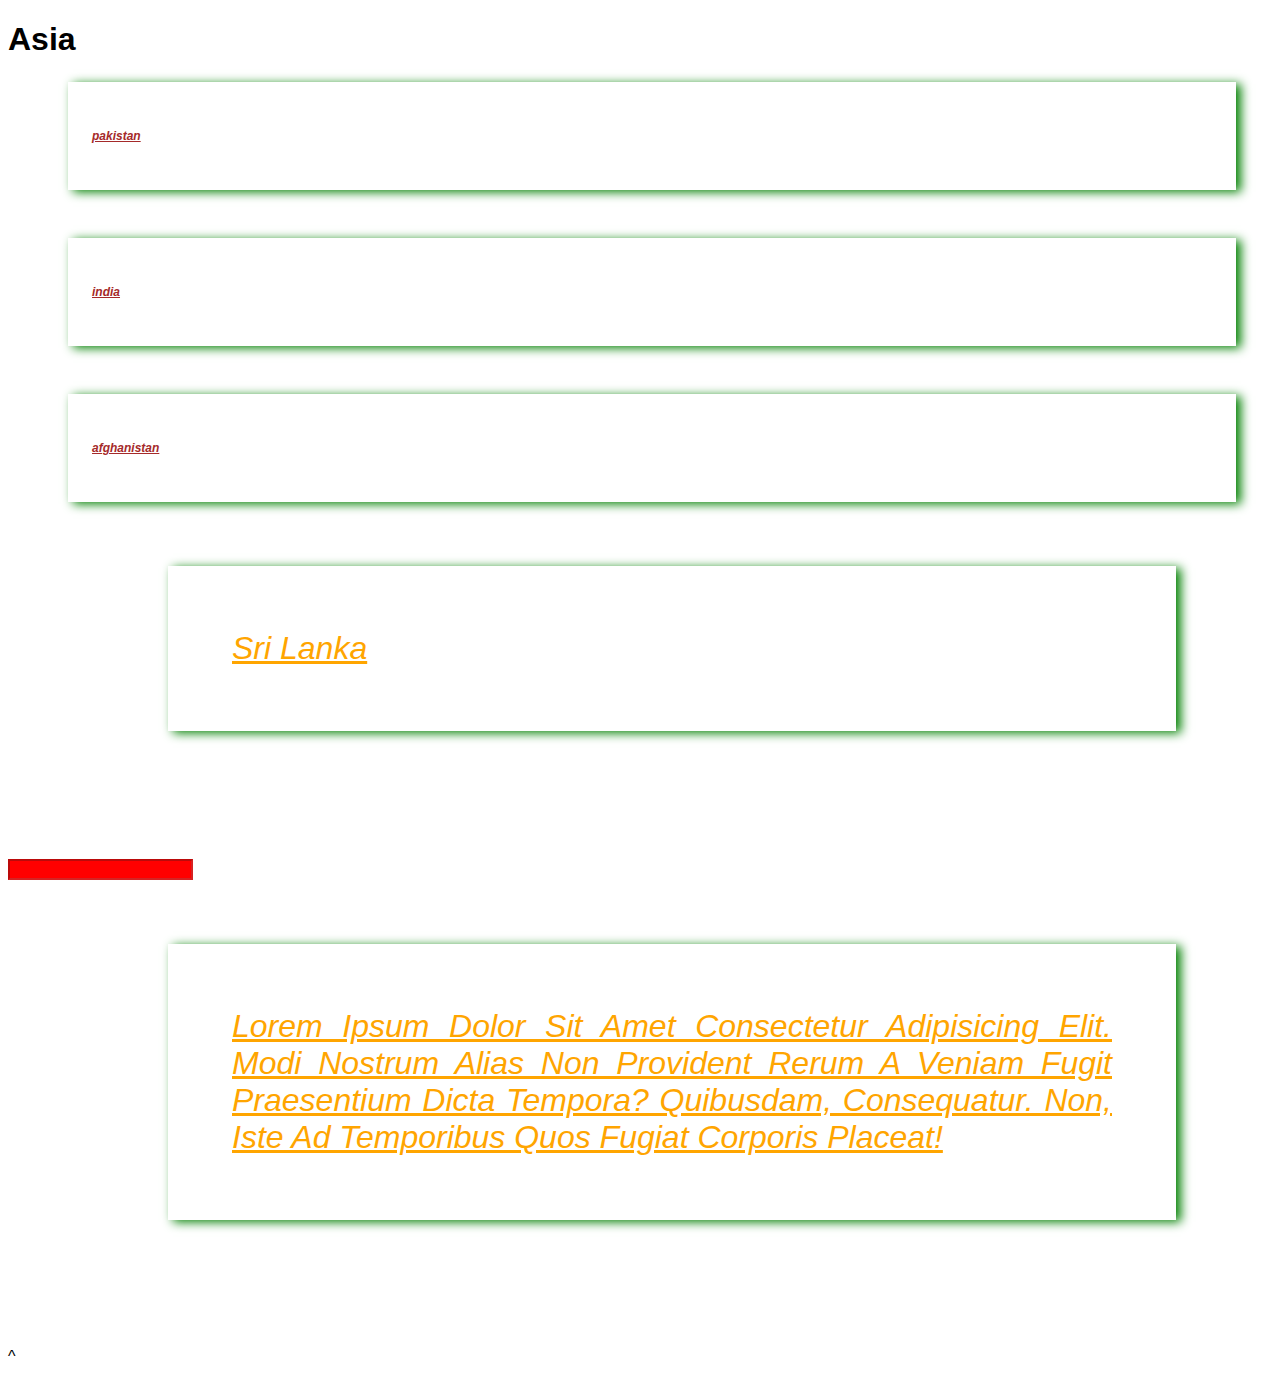
==== home.html @ a0c34e7a "css started" ====
<!DOCTYPE html>
<html>

<head>
    <title>Home</title>
    <link rel="stylesheet" href="index.css">
</head>

<body>
    <h1 class="country" id="cont">Asia</h1>
    <p class="country continent">Pakistan</p> <!-- green bold -->
    <p class="country continent">India</p> <!-- green bold -->
    <p class="country">Afghanistan</p> <!-- yellow bold -->
    <p>Sri lanka</p> <!-- orange -->
    <input type="text" disabled="true">
    <p>Lorem ipsum dolor sit amet consectetur adipisicing elit. Modi nostrum alias non provident rerum a veniam fugit
        praesentium dicta tempora? Quibusdam, consequatur. Non, iste ad temporibus quos fugiat corporis placeat!</p>

</body>

</html>

^
---- index.css ----
html {
    font-family: Arial, Helvetica, sans-serif;
}


p { 
    color: orange;
    /* background-color: bisque; */
    font-size: 2em;
    font-style: italic;
    text-transform: capitalize;
    text-decoration: underline;
    /* letter-spacing: 2em; */
    /* word-spacing: 5em; */
    text-align: justify;
    /* text-shadow: 5px 2px 10px green; */
    box-shadow: 5px 2px 10px green;
    /* margin: 2em */
    /* margin-top: 3em;
    margin-right: 2em;
    margin-bottom: 3em;
    margin-left: 2em; */
    /* margin : 3em 2em */
    margin : 2em 3em 4em 5em;
    padding:2em
}

p.country {
    font-weight: bold;
    color: brown;
    font-size: 12px;
    text-transform: lowercase;
    line-height: 5em;

}

.continent {
    color: green;
    color: rgba(50,205,50,0.5);
}
p[class]{
    /* font-size: 5em; */
}

input[disabled~="true"] {
    background-color: red;
}
/* #cont {
    color: unset;
    font-weight: unset;
} */
~=
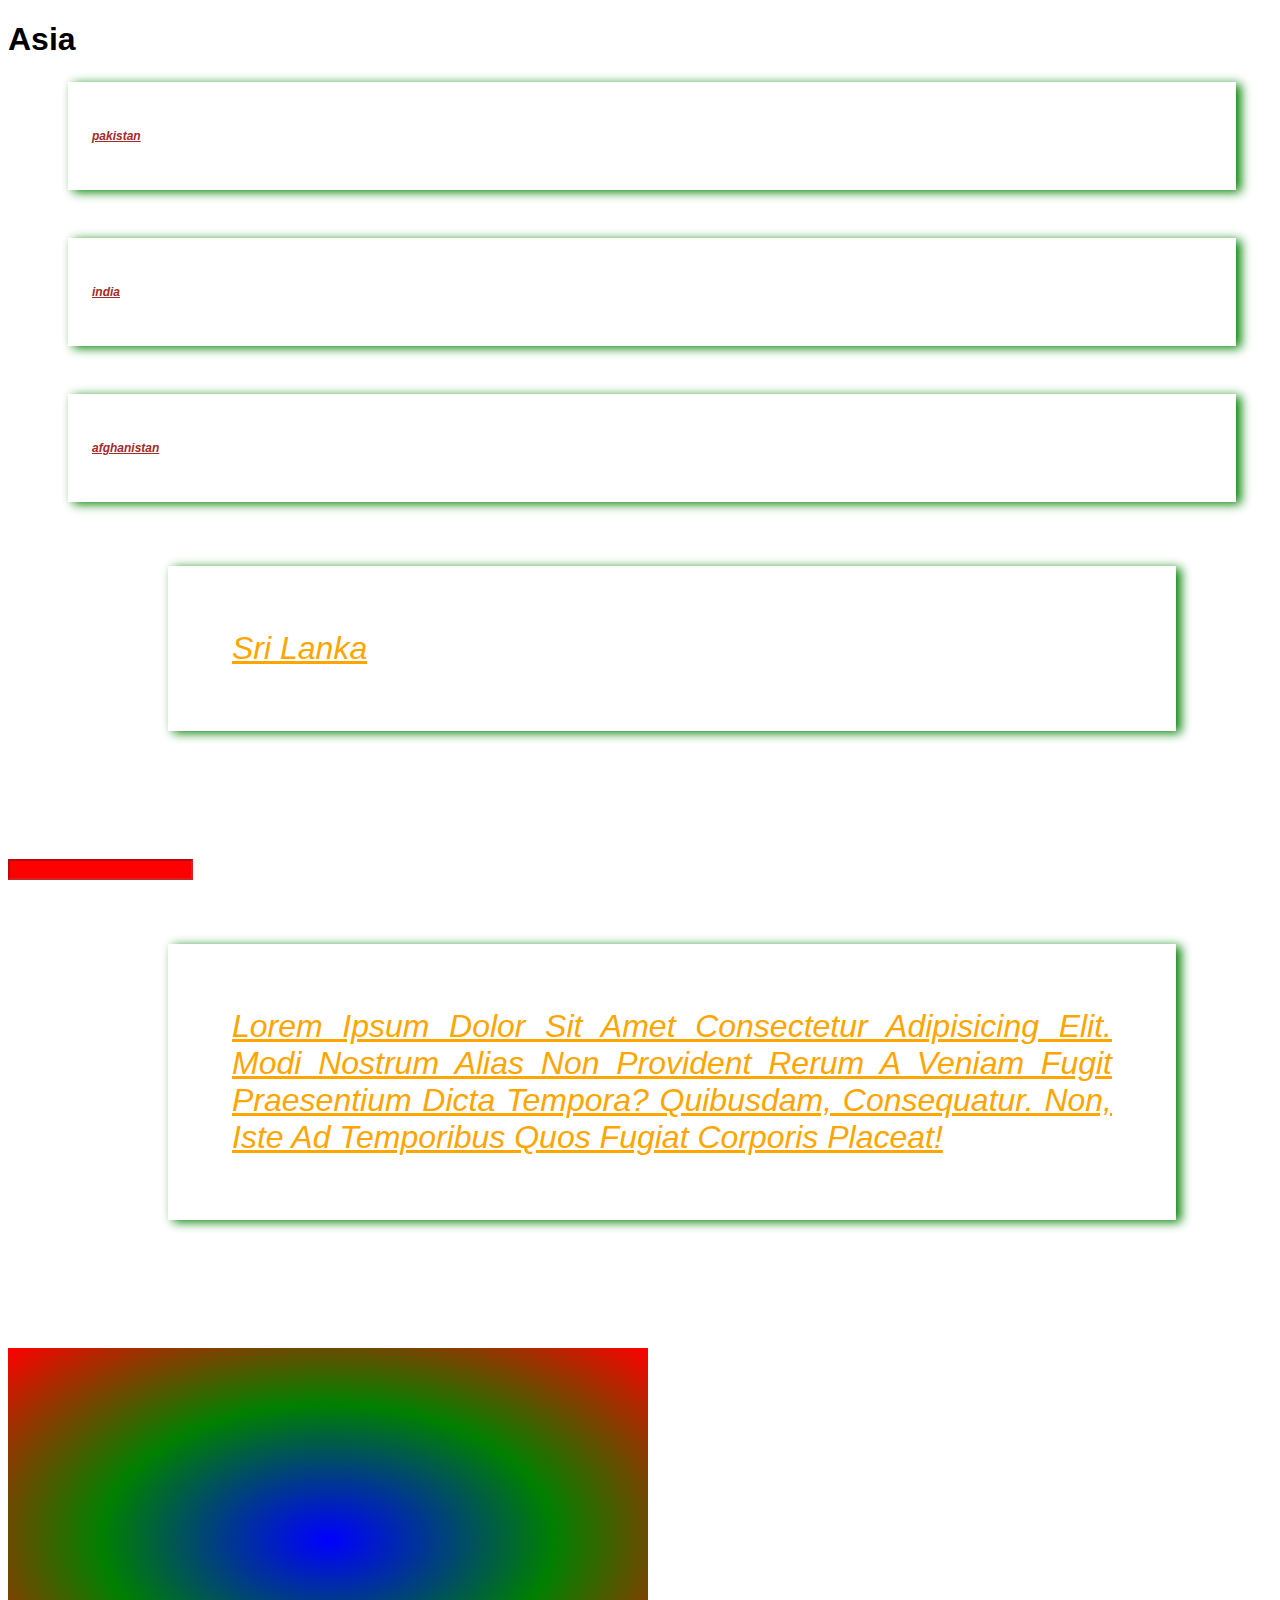
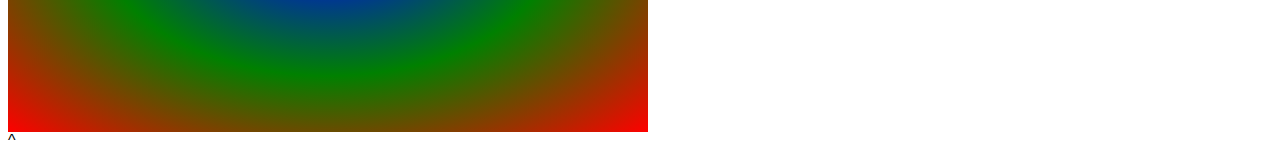
==== commit 978654cd: "css completed" ====
--- a/home.html
+++ b/home.html
@@ -15,7 +15,7 @@
     <input type="text" disabled="true">
     <p>Lorem ipsum dolor sit amet consectetur adipisicing elit. Modi nostrum alias non provident rerum a veniam fugit
         praesentium dicta tempora? Quibusdam, consequatur. Non, iste ad temporibus quos fugiat corporis placeat!</p>
-
+    <div class="bg-image"></div>
 </body>
 
 </html>
--- a/index.css
+++ b/index.css
@@ -3,7 +3,7 @@
 }
 
 
-p { 
+p {
     color: orange;
     /* background-color: bisque; */
     font-size: 2em;
@@ -21,8 +21,8 @@
     margin-bottom: 3em;
     margin-left: 2em; */
     /* margin : 3em 2em */
-    margin : 2em 3em 4em 5em;
-    padding:2em
+    margin: 2em 3em 4em 5em;
+    padding: 2em
 }
 
 p.country {
@@ -36,17 +36,66 @@
 
 .continent {
     color: green;
-    color: rgba(50,205,50,0.5);
+    color: rgba(50, 205, 50, 0.5);
 }
-p[class]{
+
+p[class] {
     /* font-size: 5em; */
 }
 
 input[disabled~="true"] {
     background-color: red;
 }
+
 /* #cont {
     color: unset;
     font-weight: unset;
 } */
-~=+div.bg-image {
+    width: 50vw;
+    height: 24rem;
+    /* background-image: url("https://imageio.forbes.com/specials-images/imageserve/5d35eacaf1176b0008974b54/0x0.jpg?format=jpg&crop=4560,2565,x790,y784,safe&width=1200"); */
+    background-image: radial-gradient(blue, green, red);
+    background-position: center;
+}
+
+
+.absolute {
+    background-color: red;
+    height: 50px;
+    width: 50px;
+    position: absolute;
+    /* bottom: 0px;*/
+    right: 0px;
+}
+
+.absolute-2 {
+    background-color: green;
+    height: 50px;
+    width: 50px;
+    /* position: absolute; */
+    /* bottom: 0px;
+    right: 0px; */
+}
+.parent-1{
+    margin-top: 50px;
+}
+.parent {
+    width: 80vw;
+    background-color: pink;
+    height: 50px;
+    position: relative;
+    left: 15px;
+    border: 1px solid;
+    z-index: -2;
+}
+
+.fixed {
+    width: 100vw;
+    background-color: green;
+    height: 50px;
+    position: sticky;
+    z-index: 100;
+    top: 50px;
+    z-index: -1;
+}